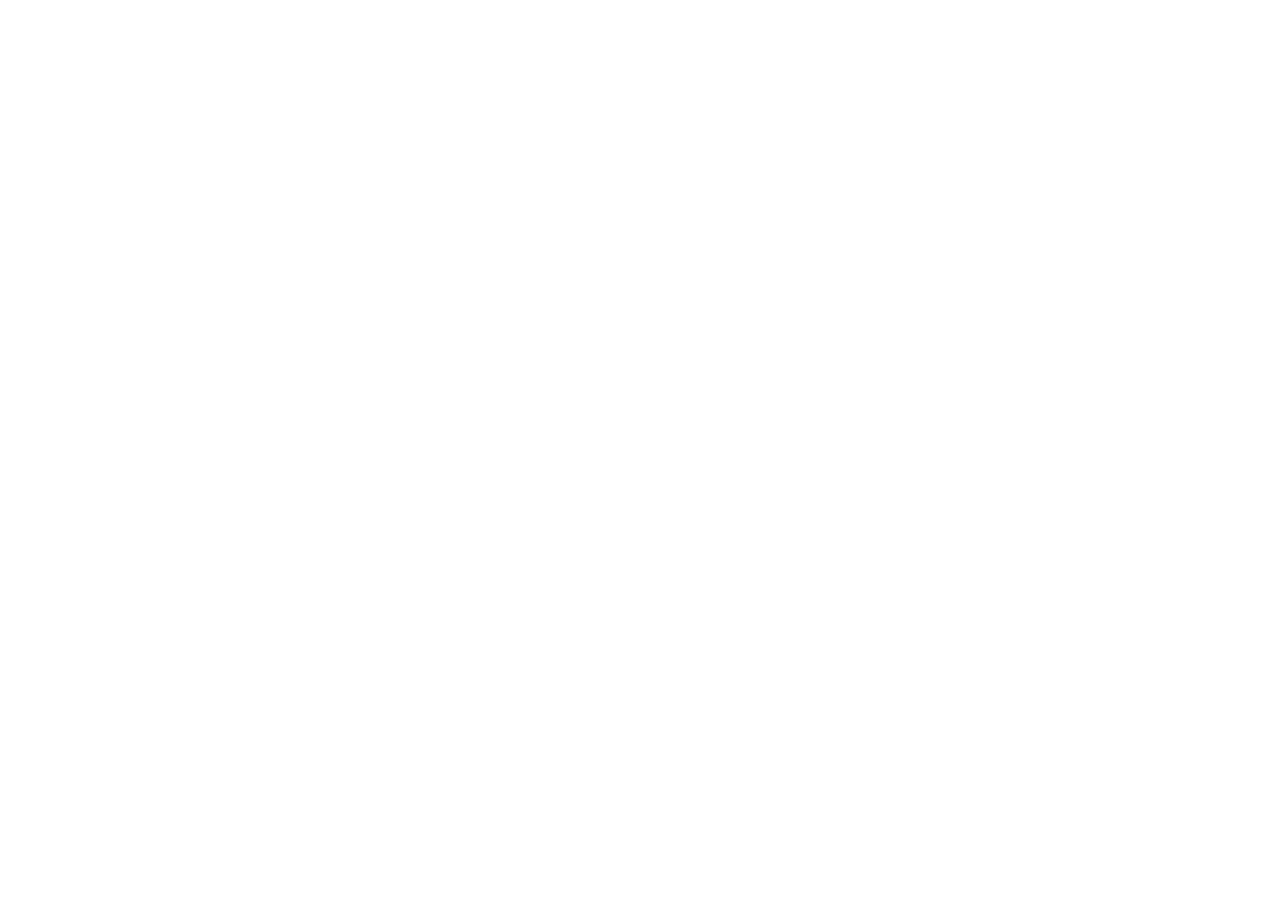
==== index.html @ a7bb4f36 "Initital checkin of HTML5 Boilerplate" ====
<!doctype html>
<!-- paulirish.com/2008/conditional-stylesheets-vs-css-hacks-answer-neither/ -->
<!--[if lt IE 7]> <html class="no-js lt-ie9 lt-ie8 lt-ie7" lang="en"> <![endif]-->
<!--[if IE 7]>    <html class="no-js lt-ie9 lt-ie8" lang="en"> <![endif]-->
<!--[if IE 8]>    <html class="no-js lt-ie9" lang="en"> <![endif]-->
<!-- Consider adding a manifest.appcache: h5bp.com/d/Offline -->
<!--[if gt IE 8]><!--> <html class="no-js" lang="en"> <!--<![endif]-->
<head>
  <meta charset="utf-8">

  <!-- Use the .htaccess and remove these lines to avoid edge case issues.
       More info: h5bp.com/b/378 -->
  <meta http-equiv="X-UA-Compatible" content="IE=edge,chrome=1">

  <title></title>
  <meta name="description" content="">
  <meta name="author" content="">

  <!-- Mobile viewport optimized: h5bp.com/viewport -->
  <meta name="viewport" content="width=device-width,initial-scale=1">

  <!-- Place favicon.ico and apple-touch-icon.png in the root directory: mathiasbynens.be/notes/touch-icons -->

  <link rel="stylesheet" href="css/style.css">
  
  <!-- More ideas for your <head> here: h5bp.com/d/head-Tips -->

  <!-- All JavaScript at the bottom, except this Modernizr build incl. Respond.js
       Respond is a polyfill for min/max-width media queries. Modernizr enables HTML5 elements & feature detects; 
       for optimal performance, create your own custom Modernizr build: www.modernizr.com/download/ -->
  <script src="js/libs/modernizr-2.0.6.min.js"></script>
</head>

<body>
  <header>

  </header>
  <div role="main">

  </div>
  <footer>

  </footer>


  <!-- JavaScript at the bottom for fast page loading -->

  <!-- Grab Google CDN's jQuery, with a protocol relative URL; fall back to local if offline -->
  <script src="//ajax.googleapis.com/ajax/libs/jquery/1.7.1/jquery.min.js"></script>
  <script>window.jQuery || document.write('<script src="js/libs/jquery-1.7.1.min.js"><\/script>')</script>


  <!-- scripts concatenated and minified via build script -->
  <script defer src="js/plugins.js"></script>
  <script defer src="js/script.js"></script>
  <!-- end scripts -->


  <!-- Asynchronous Google Analytics snippet. Change UA-XXXXX-X to be your site's ID.
       mathiasbynens.be/notes/async-analytics-snippet -->
  <script>
    var _gaq=[['_setAccount','UA-XXXXX-X'],['_trackPageview']];
    (function(d,t){var g=d.createElement(t),s=d.getElementsByTagName(t)[0];
    g.src=('https:'==location.protocol?'//ssl':'//www')+'.google-analytics.com/ga.js';
    s.parentNode.insertBefore(g,s)}(document,'script'));
  </script>

  <!-- Prompt IE 6 users to install Chrome Frame. Remove this if you want to support IE 6.
       chromium.org/developers/how-tos/chrome-frame-getting-started -->
  <!--[if lt IE 7 ]>
    <script defer src="//ajax.googleapis.com/ajax/libs/chrome-frame/1.0.3/CFInstall.min.js"></script>
    <script defer>window.attachEvent('onload',function(){CFInstall.check({mode:'overlay'})})</script>
  <![endif]-->

</body>
</html>
---- css/style.css ----
/*
 * HTML5 ✰ Boilerplate
 *
 * What follows is the result of much research on cross-browser styling.
 * Credit left inline and big thanks to Nicolas Gallagher, Jonathan Neal,
 * Kroc Camen, and the H5BP dev community and team.
 *
 * Detailed information about this CSS: h5bp.com/css
 *
 * ==|== normalize ==========================================================
 */


/* =============================================================================
   HTML5 display definitions
   ========================================================================== */

article, aside, details, figcaption, figure, footer, header, hgroup, nav, section { display: block; }
audio, canvas, video { display: inline-block; *display: inline; *zoom: 1; }
audio:not([controls]) { display: none; }
[hidden] { display: none; }


/* =============================================================================
   Base
   ========================================================================== */

/*
 * 1. Correct text resizing oddly in IE6/7 when body font-size is set using em units
 * 2. Force vertical scrollbar in non-IE
 * 3. Prevent iOS text size adjust on device orientation change, without disabling user zoom: h5bp.com/g
 */

html { font-size: 100%; overflow-y: scroll; -webkit-text-size-adjust: 100%; -ms-text-size-adjust: 100%; }

body { margin: 0; font-size: 1em; line-height: 1.4; }

body, button, input, select, textarea { font-family: sans-serif; color: #222; }

/*
 * Remove text-shadow in selection highlight: h5bp.com/i
 * These selection declarations have to be separate
 * Also: hot pink! (or customize the background color to match your design)
 */

::-moz-selection { background: #fe57a1; color: #fff; text-shadow: none; }
::selection { background: #fe57a1; color: #fff; text-shadow: none; }


/* =============================================================================
   Links
   ========================================================================== */

a { color: #00e; }
a:visited { color: #551a8b; }
a:hover { color: #06e; }
a:focus { outline: thin dotted; }

/* Improve readability when focused and hovered in all browsers: h5bp.com/h */
a:hover, a:active { outline: 0; }


/* =============================================================================
   Typography
   ========================================================================== */

abbr[title] { border-bottom: 1px dotted; }

b, strong { font-weight: bold; }

blockquote { margin: 1em 40px; }

dfn { font-style: italic; }

hr { display: block; height: 1px; border: 0; border-top: 1px solid #ccc; margin: 1em 0; padding: 0; }

ins { background: #ff9; color: #000; text-decoration: none; }

mark { background: #ff0; color: #000; font-style: italic; font-weight: bold; }

/* Redeclare monospace font family: h5bp.com/j */
pre, code, kbd, samp { font-family: monospace, serif; _font-family: 'courier new', monospace; font-size: 1em; }

/* Improve readability of pre-formatted text in all browsers */
pre { white-space: pre; white-space: pre-wrap; word-wrap: break-word; }

q { quotes: none; }
q:before, q:after { content: ""; content: none; }

small { font-size: 85%; }

/* Position subscript and superscript content without affecting line-height: h5bp.com/k */
sub, sup { font-size: 75%; line-height: 0; position: relative; vertical-align: baseline; }
sup { top: -0.5em; }
sub { bottom: -0.25em; }


/* =============================================================================
   Lists
   ========================================================================== */

ul, ol { margin: 1em 0; padding: 0 0 0 40px; }
dd { margin: 0 0 0 40px; }
nav ul, nav ol { list-style: none; list-style-image: none; margin: 0; padding: 0; }


/* =============================================================================
   Embedded content
   ========================================================================== */

/*
 * 1. Improve image quality when scaled in IE7: h5bp.com/d
 * 2. Remove the gap between images and borders on image containers: h5bp.com/e
 */

img { border: 0; -ms-interpolation-mode: bicubic; vertical-align: middle; }

/*
 * Correct overflow not hidden in IE9
 */

svg:not(:root) { overflow: hidden; }


/* =============================================================================
   Figures
   ========================================================================== */

figure { margin: 0; }


/* =============================================================================
   Forms
   ========================================================================== */

form { margin: 0; }
fieldset { border: 0; margin: 0; padding: 0; }

/* Indicate that 'label' will shift focus to the associated form element */
label { cursor: pointer; }

/*
 * 1. Correct color not inheriting in IE6/7/8/9
 * 2. Correct alignment displayed oddly in IE6/7
 */

legend { border: 0; *margin-left: -7px; padding: 0; }

/*
 * 1. Correct font-size not inheriting in all browsers
 * 2. Remove margins in FF3/4 S5 Chrome
 * 3. Define consistent vertical alignment display in all browsers
 */

button, input, select, textarea { font-size: 100%; margin: 0; vertical-align: baseline; *vertical-align: middle; }

/*
 * 1. Define line-height as normal to match FF3/4 (set using !important in the UA stylesheet)
 */

button, input { line-height: normal; }

/*
 * 1. Display hand cursor for clickable form elements
 * 2. Allow styling of clickable form elements in iOS
 * 3. Correct inner spacing displayed oddly in IE7 (doesn't effect IE6)
 */

button, input[type="button"], input[type="reset"], input[type="submit"] { cursor: pointer; -webkit-appearance: button; *overflow: visible; }

/*
 * Consistent box sizing and appearance
 */

input[type="checkbox"], input[type="radio"] { box-sizing: border-box; padding: 0; }
input[type="search"] { -webkit-appearance: textfield; -moz-box-sizing: content-box; -webkit-box-sizing: content-box; box-sizing: content-box; }
input[type="search"]::-webkit-search-decoration { -webkit-appearance: none; }

/*
 * Remove inner padding and border in FF3/4: h5bp.com/l
 */

button::-moz-focus-inner, input::-moz-focus-inner { border: 0; padding: 0; }

/*
 * 1. Remove default vertical scrollbar in IE6/7/8/9
 * 2. Allow only vertical resizing
 */

textarea { overflow: auto; vertical-align: top; resize: vertical; }

/* Colors for form validity */
input:valid, textarea:valid {  }
input:invalid, textarea:invalid { background-color: #f0dddd; }


/* =============================================================================
   Tables
   ========================================================================== */

table { border-collapse: collapse; border-spacing: 0; }
td { vertical-align: top; }


/* ==|== primary styles =====================================================
   Author:
   ========================================================================== */
















/* ==|== media queries ======================================================
   PLACEHOLDER Media Queries for Responsive Design.
   These override the primary ('mobile first') styles
   Modify as content requires.
   ========================================================================== */

@media only screen and (min-width: 480px) {
  /* Style adjustments for viewports 480px and over go here */

}

@media only screen and (min-width: 768px) {
  /* Style adjustments for viewports 768px and over go here */

}



/* ==|== non-semantic helper classes ========================================
   Please define your styles before this section.
   ========================================================================== */

/* For image replacement */
.ir { display: block; border: 0; text-indent: -999em; overflow: hidden; background-color: transparent; background-repeat: no-repeat; text-align: left; direction: ltr; *line-height: 0; }
.ir br { display: none; }

/* Hide from both screenreaders and browsers: h5bp.com/u */
.hidden { display: none !important; visibility: hidden; }

/* Hide only visually, but have it available for screenreaders: h5bp.com/v */
.visuallyhidden { border: 0; clip: rect(0 0 0 0); height: 1px; margin: -1px; overflow: hidden; padding: 0; position: absolute; width: 1px; }

/* Extends the .visuallyhidden class to allow the element to be focusable when navigated to via the keyboard: h5bp.com/p */
.visuallyhidden.focusable:active, .visuallyhidden.focusable:focus { clip: auto; height: auto; margin: 0; overflow: visible; position: static; width: auto; }

/* Hide visually and from screenreaders, but maintain layout */
.invisible { visibility: hidden; }

/* Contain floats: h5bp.com/q */
.clearfix:before, .clearfix:after { content: ""; display: table; }
.clearfix:after { clear: both; }
.clearfix { *zoom: 1; }



/* ==|== print styles =======================================================
   Print styles.
   Inlined to avoid required HTTP connection: h5bp.com/r
   ========================================================================== */

@media print {
  * { background: transparent !important; color: black !important; box-shadow:none !important; text-shadow: none !important; filter:none !important; -ms-filter: none !important; } /* Black prints faster: h5bp.com/s */
  a, a:visited { text-decoration: underline; }
  a[href]:after { content: " (" attr(href) ")"; }
  abbr[title]:after { content: " (" attr(title) ")"; }
  .ir a:after, a[href^="javascript:"]:after, a[href^="#"]:after { content: ""; }  /* Don't show links for images, or javascript/internal links */
  pre, blockquote { border: 1px solid #999; page-break-inside: avoid; }
  thead { display: table-header-group; } /* h5bp.com/t */
  tr, img { page-break-inside: avoid; }
  img { max-width: 100% !important; }
  @page { margin: 0.5cm; }
  p, h2, h3 { orphans: 3; widows: 3; }
  h2, h3 { page-break-after: avoid; }
}
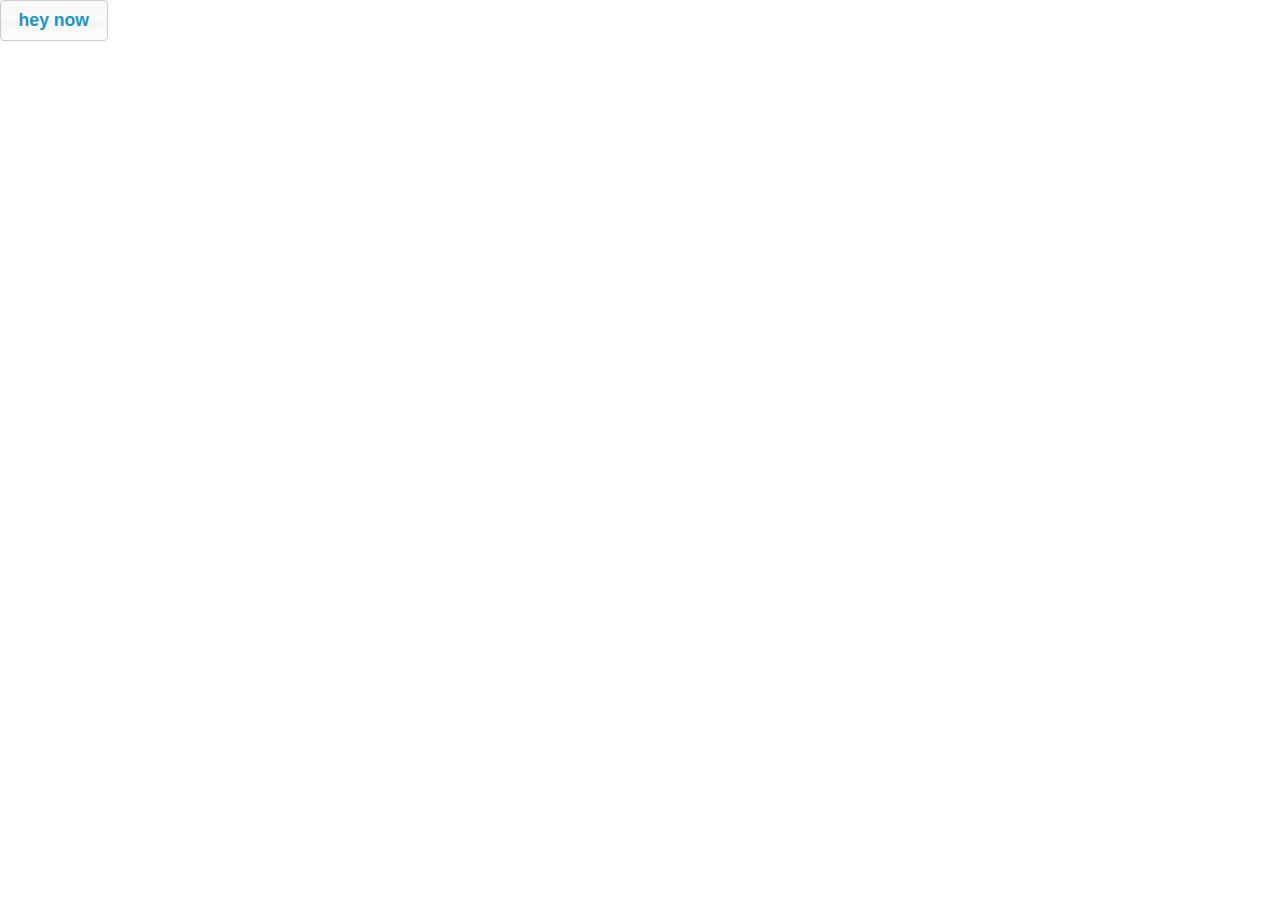
==== commit d8b42ac0: "packaged for Chrome" ====
--- a/index.html
+++ b/index.html
@@ -22,7 +22,8 @@
   <!-- Place favicon.ico and apple-touch-icon.png in the root directory: mathiasbynens.be/notes/touch-icons -->
 
   <link rel="stylesheet" href="css/style.css">
-  
+  <link type="text/css" href="css/ui-lightness/jquery-ui-1.8.16.custom.css" rel="stylesheet" />	
+
   <!-- More ideas for your <head> here: h5bp.com/d/head-Tips -->
 
   <!-- All JavaScript at the bottom, except this Modernizr build incl. Respond.js
@@ -36,7 +37,7 @@
 
   </header>
   <div role="main">
-
+	<button id="hey">hey now</button> 
   </div>
   <footer>
 
@@ -45,9 +46,9 @@
 
   <!-- JavaScript at the bottom for fast page loading -->
 
-  <!-- Grab Google CDN's jQuery, with a protocol relative URL; fall back to local if offline -->
-  <script src="//ajax.googleapis.com/ajax/libs/jquery/1.7.1/jquery.min.js"></script>
-  <script>window.jQuery || document.write('<script src="js/libs/jquery-1.7.1.min.js"><\/script>')</script>
+<script src="js/libs/jquery-1.7.1.min.js"></script>
+  <script src="js/libs/jquery-ui-1.8.11.custom.min.js"></script>
+
 
 
   <!-- scripts concatenated and minified via build script -->
@@ -58,13 +59,14 @@
 
   <!-- Asynchronous Google Analytics snippet. Change UA-XXXXX-X to be your site's ID.
        mathiasbynens.be/notes/async-analytics-snippet -->
+  <!--
   <script>
-    var _gaq=[['_setAccount','UA-XXXXX-X'],['_trackPageview']];
+    var _gaq=[['_setAccount','UA-22410443-1'],['_trackPageview']];
     (function(d,t){var g=d.createElement(t),s=d.getElementsByTagName(t)[0];
     g.src=('https:'==location.protocol?'//ssl':'//www')+'.google-analytics.com/ga.js';
     s.parentNode.insertBefore(g,s)}(document,'script'));
   </script>
-
+-->
   <!-- Prompt IE 6 users to install Chrome Frame. Remove this if you want to support IE 6.
        chromium.org/developers/how-tos/chrome-frame-getting-started -->
   <!--[if lt IE 7 ]>
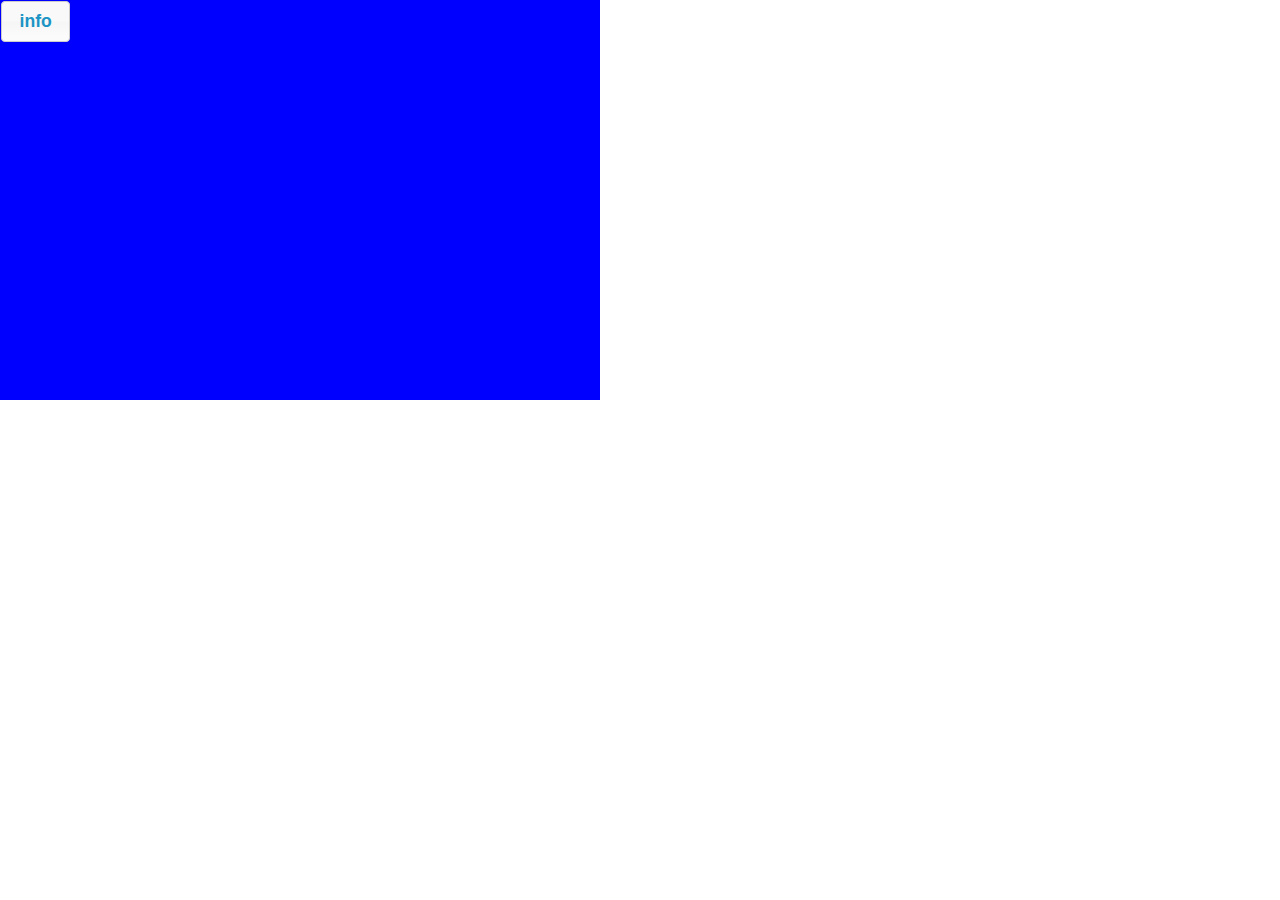
==== commit 76b1dac9: "more chrome packaging" ====
--- a/index.html
+++ b/index.html
@@ -37,8 +37,15 @@
 
   </header>
   <div role="main">
-	<button id="hey">hey now</button> 
+  	<table id="content" width="600px" height="400px">
+  	<tr><td>
+		<button id="hey">info</button> 
+	</td></tr>
+	</table>
   </div>
+  <div id="about">
+	&copy; 2011 <a href="mailto:zip@danshahin.com">Dan Shahin</a>
+	</div>
   <footer>
 
   </footer>
--- a/css/style.css
+++ b/css/style.css
@@ -206,7 +206,7 @@
    Author:
    ========================================================================== */
 
-
+#content {background-color:blue;width:900;height:500;};
 
 
 
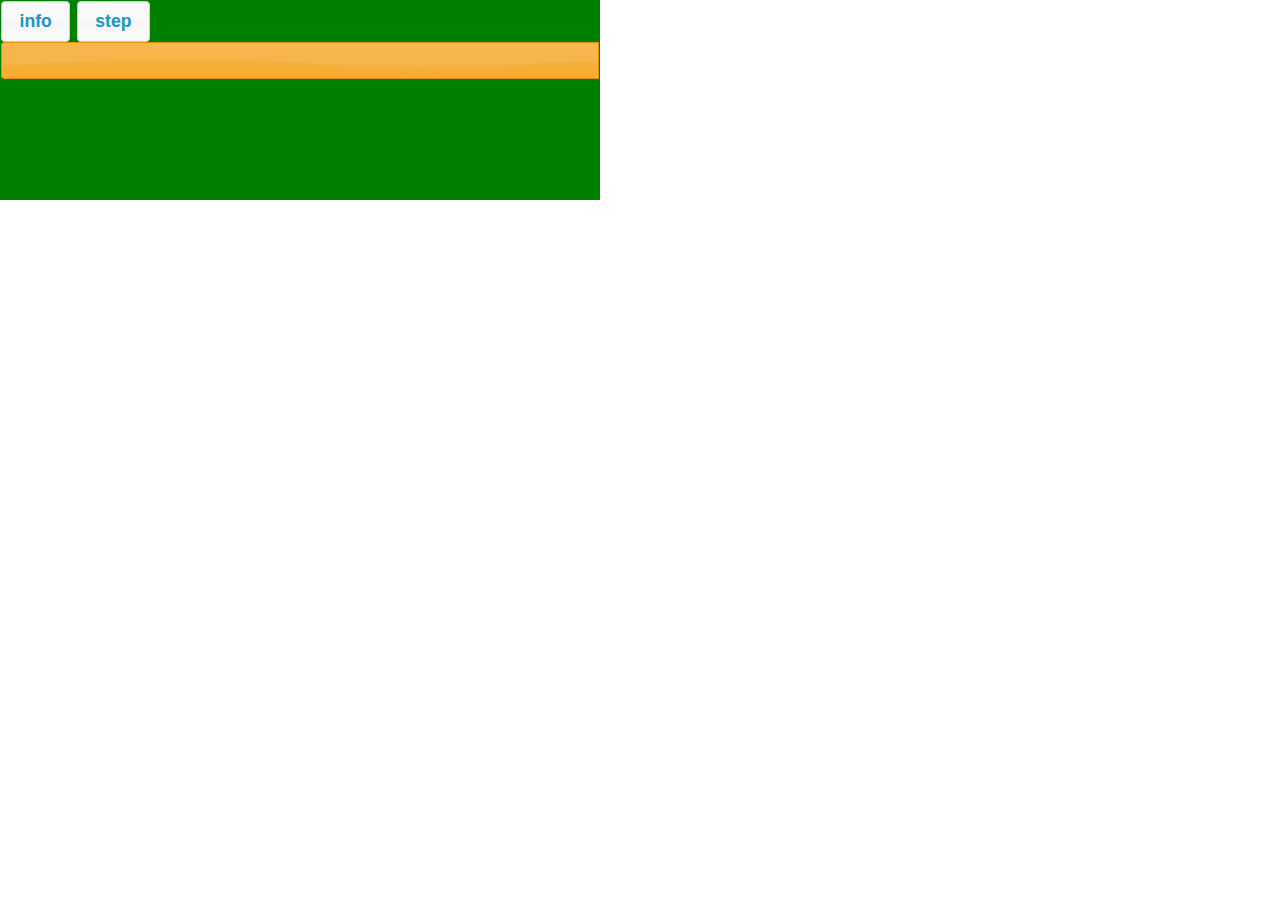
==== commit 04e42ede: "Added local storage for memory of progress" ====
--- a/index.html
+++ b/index.html
@@ -37,15 +37,19 @@
 
   </header>
   <div role="main">
-  	<table id="content" width="600px" height="400px">
+  	<table id="content" width="600px" height="200px">
   	<tr><td>
-		<button id="hey">info</button> 
+		<button id="hey">info</button> 		
+		<button id="step">step</button> 
+
+			<div id="progressbar"></div>
 	</td></tr>
 	</table>
   </div>
   <div id="about">
 	&copy; 2011 <a href="mailto:zip@danshahin.com">Dan Shahin</a>
 	</div>
+	<div id="attaboy">Good job!</div>
   <footer>
 
   </footer>
--- a/css/style.css
+++ b/css/style.css
@@ -206,8 +206,7 @@
    Author:
    ========================================================================== */
 
-#content {background-color:blue;width:900;height:500;};
-
+#content {background-color:green;width:900;height:500;};
 
 
 
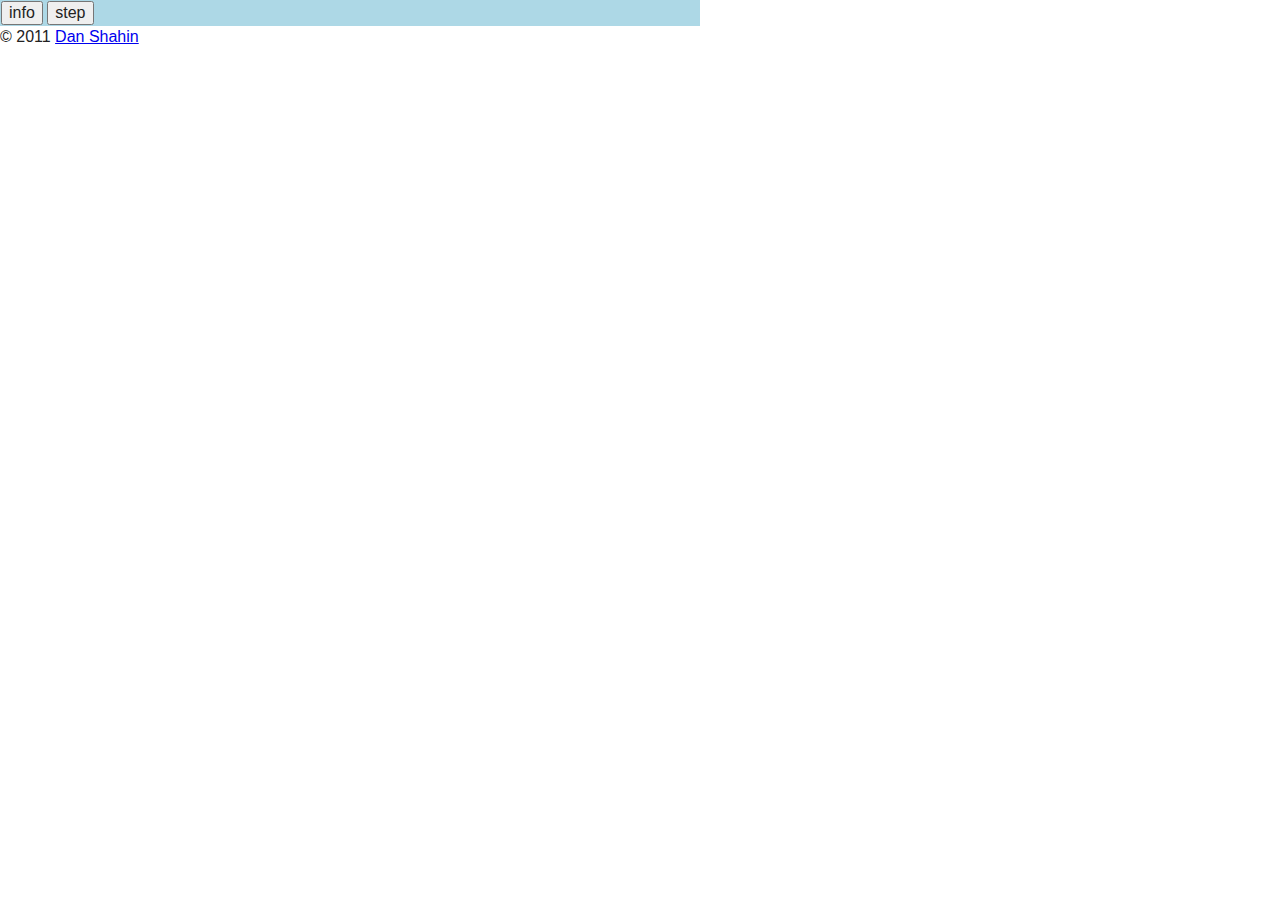
==== commit fcf486b0: "added badge info" ====
--- a/index.html
+++ b/index.html
@@ -37,19 +37,33 @@
 
   </header>
   <div role="main">
-  	<table id="content" width="600px" height="200px">
+  	<table id="content" width="700px">
   	<tr><td>
 		<button id="hey">info</button> 		
 		<button id="step">step</button> 
 
 			<div id="progressbar"></div>
+			
 	</td></tr>
 	</table>
   </div>
   <div id="about">
 	&copy; 2011 <a href="mailto:zip@danshahin.com">Dan Shahin</a>
 	</div>
-	<div id="attaboy">Good job!</div>
+	<div id="attaboy">
+		<div id="movie" hidden="true">
+			<object style="height: 390px; width: 640px">
+			<param name="movie" value="https://www.youtube.com/v/7bmpFCwZbwM?version=3&feature=player_embedded&autoplay=1&enablejsapi=1&fs=1&start=5&iv_load_policy=3&feature=player_embedded">
+			<param name="allowFullScreen" value="true">
+			<param name="allowScriptAccess" value="always">
+			<embed src="https://www.youtube.com/v/7bmpFCwZbwM?version=3&feature=player_embedded&autoplay=1&enablejsapi=1&fs=1&start=5&iv_load_policy=3&feature=player_embedded" type="application/x-shockwave-flash" allowfullscreen="true" allowScriptAccess="always" width="400" height="325"></object>		
+</div>
+			
+			
+			
+			
+			
+	</div>
   <footer>
 
   </footer>
--- a/css/style.css
+++ b/css/style.css
@@ -206,7 +206,7 @@
    Author:
    ========================================================================== */
 
-#content {background-color:green;width:900;height:500;};
+#content {background-color:lightblue;width:900;height:500;};
 
 
 
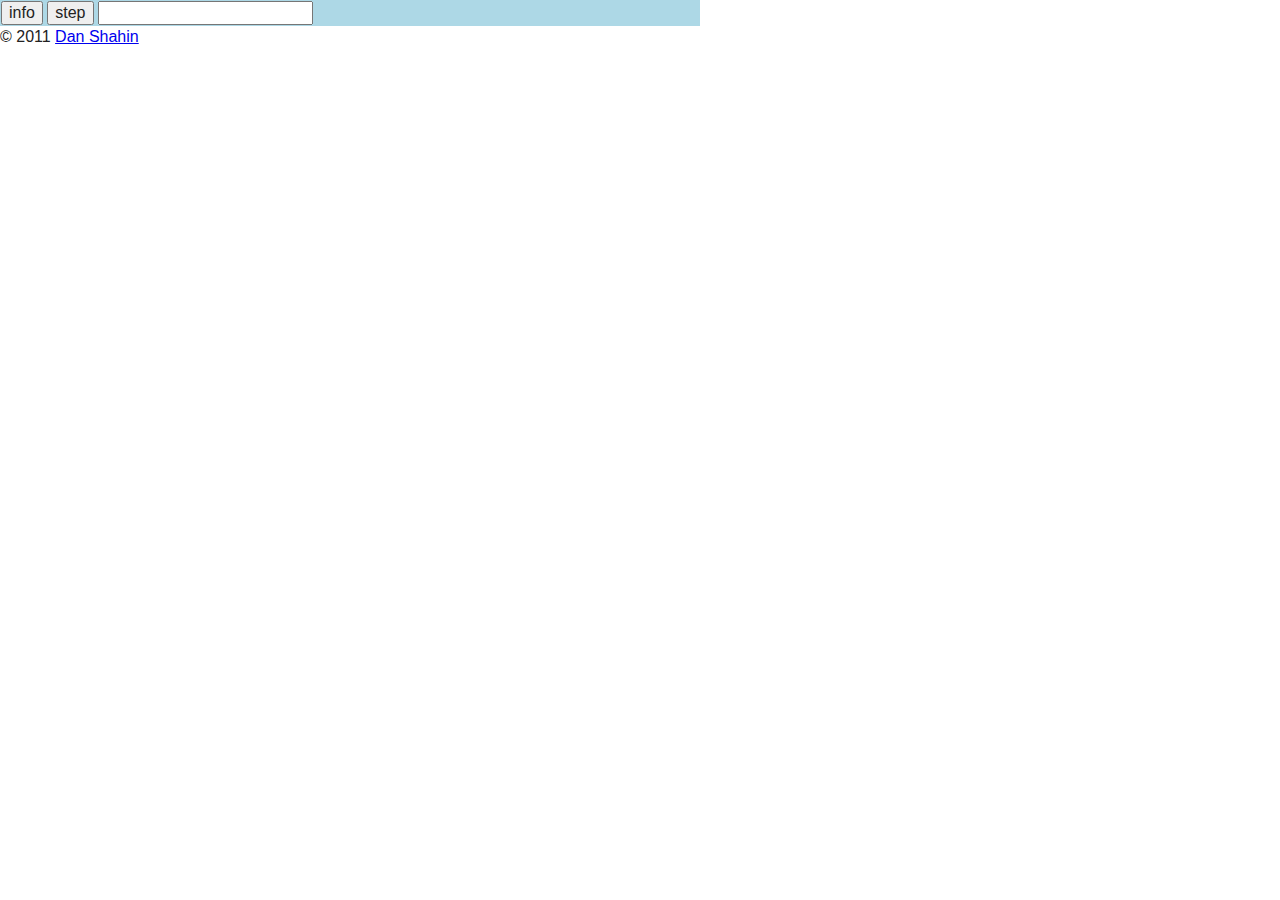
==== commit df7019b2: "Added D3 animated charting" ====
--- a/index.html
+++ b/index.html
@@ -23,7 +23,7 @@
 
   <link rel="stylesheet" href="css/style.css">
   <link type="text/css" href="css/ui-lightness/jquery-ui-1.8.16.custom.css" rel="stylesheet" />	
-
+  <link type="text/css" href="css/dynabar.css" rel="stylesheet" />	
   <!-- More ideas for your <head> here: h5bp.com/d/head-Tips -->
 
   <!-- All JavaScript at the bottom, except this Modernizr build incl. Respond.js
@@ -41,15 +41,16 @@
   	<tr><td>
 		<button id="hey">info</button> 		
 		<button id="step">step</button> 
-
+		<input type="text" x-webkit-speech />
 			<div id="progressbar"></div>
-			
+			<div class='chart' id='chart'> </div>			
 	</td></tr>
 	</table>
   </div>
   <div id="about">
 	&copy; 2011 <a href="mailto:zip@danshahin.com">Dan Shahin</a>
 	</div>
+	
 	<div id="attaboy">
 		<div id="movie" hidden="true">
 			<object style="height: 390px; width: 640px">
@@ -57,13 +58,59 @@
 			<param name="allowFullScreen" value="true">
 			<param name="allowScriptAccess" value="always">
 			<embed src="https://www.youtube.com/v/7bmpFCwZbwM?version=3&feature=player_embedded&autoplay=1&enablejsapi=1&fs=1&start=5&iv_load_policy=3&feature=player_embedded" type="application/x-shockwave-flash" allowfullscreen="true" allowScriptAccess="always" width="400" height="325"></object>		
+		</div>
+
+	</div>
+<!-- 
+<div id="attaboy">
+<div id="player"></div>
+
+    <script>
+      // 2. This code loads the IFrame Player API code asynchronously.
+      var tag = document.createElement('script');
+      tag.src = "http://www.youtube.com/player_api";
+      var firstScriptTag = document.getElementsByTagName('script')[0];
+      firstScriptTag.parentNode.insertBefore(tag, firstScriptTag);
+
+      // 3. This function creates an <iframe> (and YouTube player)
+      //    after the API code downloads.
+      var player;
+      function onYouTubePlayerAPIReady() {
+        player = new YT.Player('player', {
+          height: '390',
+          width: '640',
+          videoId: '7bmpFCwZbwM',
+          events: {
+            'onReady': onPlayerReady,
+            'onStateChange': onPlayerStateChange
+          }
+        });
+      }
+
+      // 4. The API will call this function when the video player is ready.
+      function onPlayerReady(event) {
+        event.target.playVideo();
+      }
+
+      // 5. The API calls this function when the player's state changes.
+      //    The function indicates that when playing a video (state=1),
+      //    the player should play for six seconds and then stop.
+      var done = false;
+      function onPlayerStateChange(event) {
+        if (event.data == YT.PlayerState.PLAYING && !done) {
+          setTimeout(stopVideo, 6000);
+          done = true;
+        }
+      }
+      function stopVideo() {
+        player.stopVideo();
+      }
+    </script>
 </div>
-			
-			
-			
-			
-			
-	</div>
+-->
+
+
+
   <footer>
 
   </footer>
@@ -79,6 +126,8 @@
   <!-- scripts concatenated and minified via build script -->
   <script defer src="js/plugins.js"></script>
   <script defer src="js/script.js"></script>
+  <script defer src="js/dynabar.js"></script>
+  <script defer src="js/d3.js"></script>
   <!-- end scripts -->
 
 
--- a/css/dynabar.css
+++ b/css/dynabar.css
@@ -0,0 +1,8 @@
+.chart rect {
+	fill: orange;
+	stroke: white;
+}
+.chart rect:hover {
+	fill: white;
+	stroke: black;
+}
